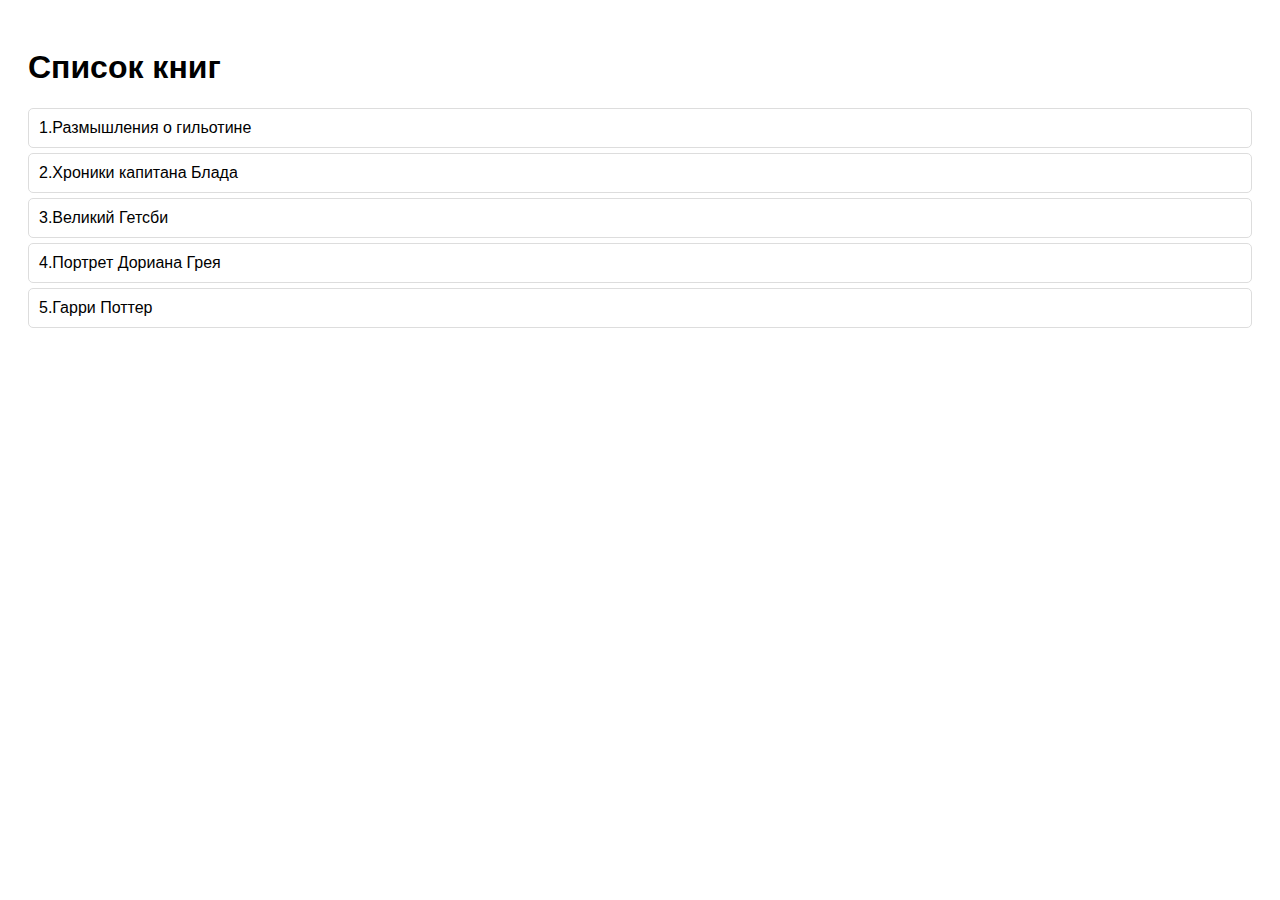
==== index6.html @ 8c436ddc "First commit" ====
<!DOCTYPE html>
<html lang="en">
  <head>
    <meta charset="UTF-8" />
    <meta name="viewport" content="width=device-width, initial-scale=1.0" />
    <title>Список книг</title>
    <style>
      body {
        font-family: Arial, sans-serif;
        padding: 20px;
      }
      ul {
        list-style-type: none;
        padding: 0;
      }
      li {
        padding: 10px;
        margin: 5px 0;
        border: 1px solid #ddd;
        border-radius: 5px;
        cursor: pointer;
        transition: background-color 0.3s ease;
      }
      li:hover {
        background-color: #f0f0f0;
      }
    </style>
  </head>
  <body>
    <h1>Список книг</h1>
    <ul id="bookList">
      <li>1.Размышления о гильотине</li>
      <li>2.Хроники капитана Блада</li>
      <li>3.Великий Гетсби</li>
      <li>4.Портрет Дориана Грея</li>
      <li>5.Гарри Поттер</li>
    </ul>

    <script src="script6.js">
      п
    </script>
  </body>
</html>
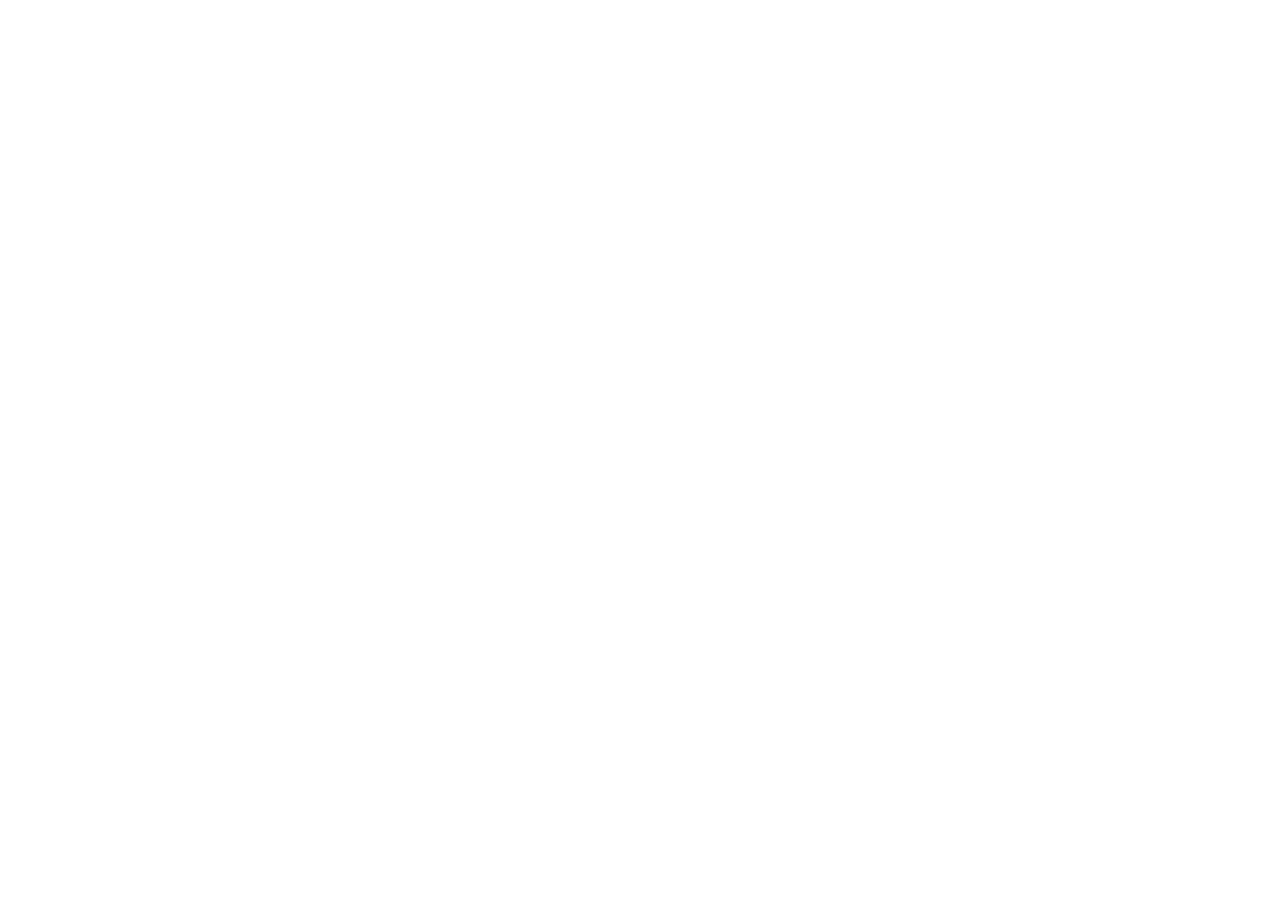
==== commit 8cfee045: "First commit" ====
--- a/index6.html
+++ b/index6.html
@@ -3,41 +3,11 @@
   <head>
     <meta charset="UTF-8" />
     <meta name="viewport" content="width=device-width, initial-scale=1.0" />
-    <title>Список книг</title>
-    <style>
-      body {
-        font-family: Arial, sans-serif;
-        padding: 20px;
-      }
-      ul {
-        list-style-type: none;
-        padding: 0;
-      }
-      li {
-        padding: 10px;
-        margin: 5px 0;
-        border: 1px solid #ddd;
-        border-radius: 5px;
-        cursor: pointer;
-        transition: background-color 0.3s ease;
-      }
-      li:hover {
-        background-color: #f0f0f0;
-      }
-    </style>
+    <title>OOP-2</title>
   </head>
   <body>
-    <h1>Список книг</h1>
-    <ul id="bookList">
-      <li>1.Размышления о гильотине</li>
-      <li>2.Хроники капитана Блада</li>
-      <li>3.Великий Гетсби</li>
-      <li>4.Портрет Дориана Грея</li>
-      <li>5.Гарри Поттер</li>
-    </ul>
+    <div id="styled-employee-table"></div>
 
-    <script src="script6.js">
-      п
-    </script>
+    <script src="script6.js"></script>
   </body>
 </html>
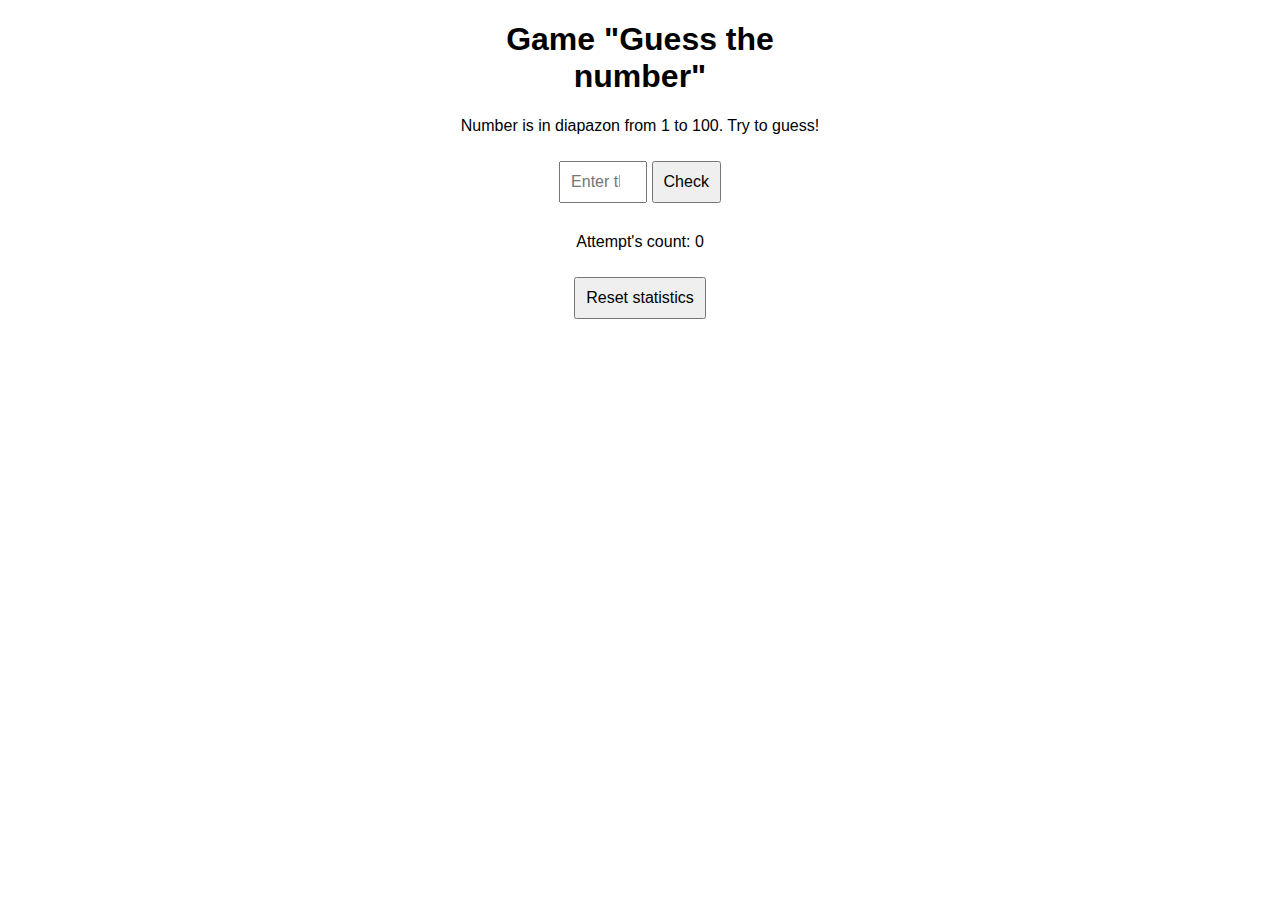
==== commit f71e9c62: "Update" ====
--- a/index6.html
+++ b/index6.html
@@ -3,10 +3,48 @@
   <head>
     <meta charset="UTF-8" />
     <meta name="viewport" content="width=device-width, initial-scale=1.0" />
-    <title>OOP-2</title>
+    <title>Guess the number</title>
+    <style>
+      body {
+        font-family: Arial, sans-serif;
+        margin: 20px;
+        text-align: center;
+      }
+      .container {
+        max-width: 400px;
+        margin: auto;
+      }
+      input,
+      button {
+        padding: 10px;
+        font-size: 1em;
+        margin: 10px 0;
+      }
+      button {
+        cursor: pointer;
+      }
+      .result {
+        font-size: 1.2em;
+        margin-top: 20px;
+      }
+    </style>
   </head>
   <body>
-    <div id="styled-employee-table"></div>
+    <div class="container">
+      <h1>Game "Guess the number"</h1>
+      <p>Number is in diapazon from 1 to 100. Try to guess!</p>
+      <input
+        type="number"
+        id="guess"
+        min="1"
+        max="100"
+        placeholder="Enter the number:"
+      />
+      <button id="check-button">Check</button>
+      <div class="result" id="result"></div>
+      <p>Attempt's count: <span id="attempts">0</span></p>
+      <button id="reset-button">Reset statistics</button>
+    </div>
 
     <script src="script6.js"></script>
   </body>
